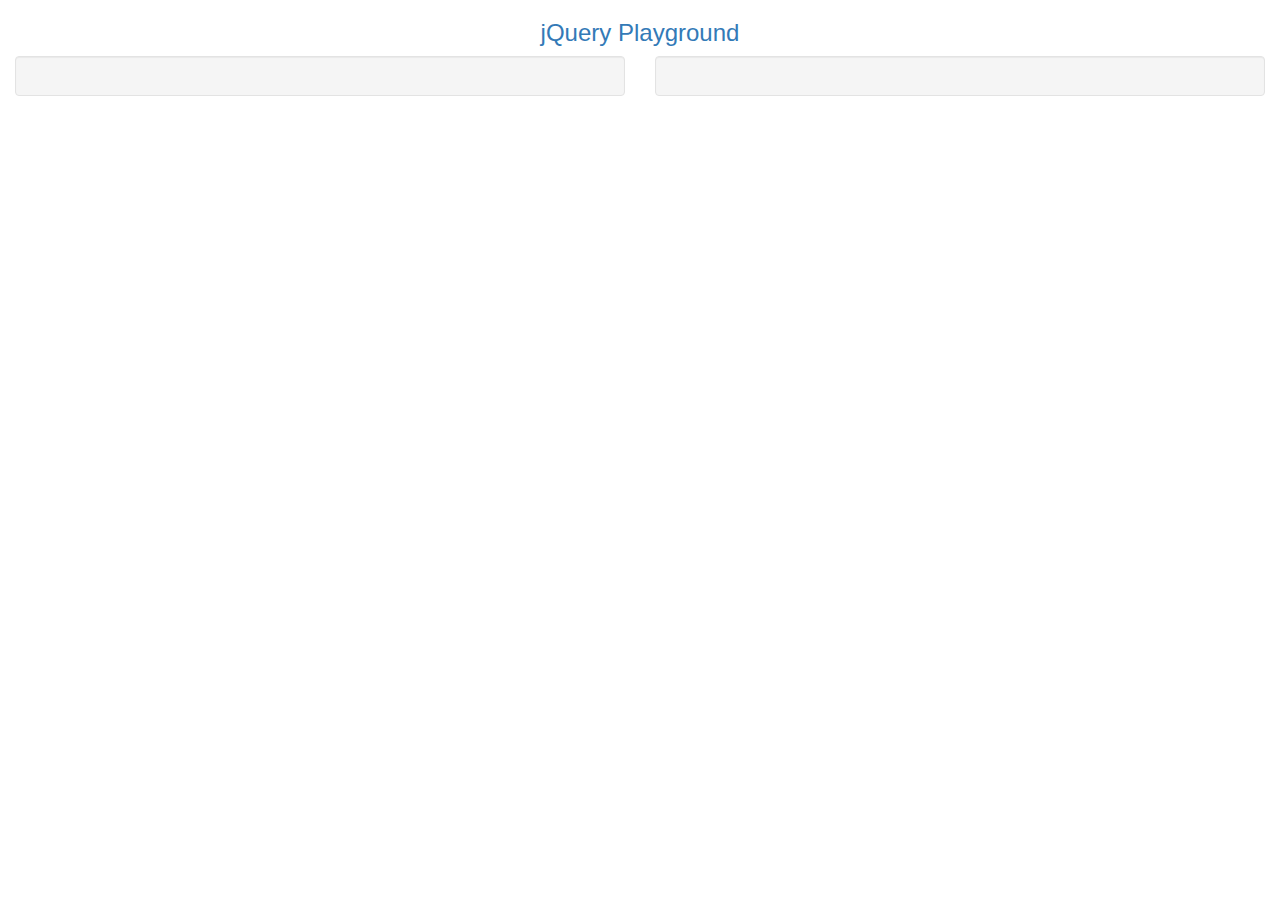
==== jQuery.html @ 4743902e "add new files" ====
<!DOCTYPE html>
<html lang="en">
<head>
  <meta charset="UTF-8">
  <meta name="viewport" content="width=device-width, initial-scale=1.0">
  <link rel="stylesheet" href="https://maxcdn.bootstrapcdn.com/bootstrap/3.3.7/css/bootstrap.min.css" integrity="sha384-BVYiiSIFeK1dGmJRAkycuHAHRg32OmUcww7on3RYdg4Va+PmSTsz/K68vbdEjh4u" crossorigin="anonymous"/>
  <link rel="stylesheet" href="https://use.fontawesome.com/releases/v5.8.1/css/all.css" integrity="sha384-50oBUHEmvpQ+1lW4y57PTFmhCaXp0ML5d60M1M7uH2+nqUivzIebhndOJK28anvf" crossorigin="anonymous">

  <link rel="stylesheet" href="second.css"/>
  <title>jQuery Playground</title>
</head>
<body>
  <div class="container-fluid">
  <h3 class="text-primary text-center">jQuery Playground</h3>
  <div class="row">
    <div class="col-xs-6">
      <div class="well"></div>
    </div>
    <div class="col-xs-6">
      <div class="well"></div>
    </div>
  </div>
</div>
</body>
</html>
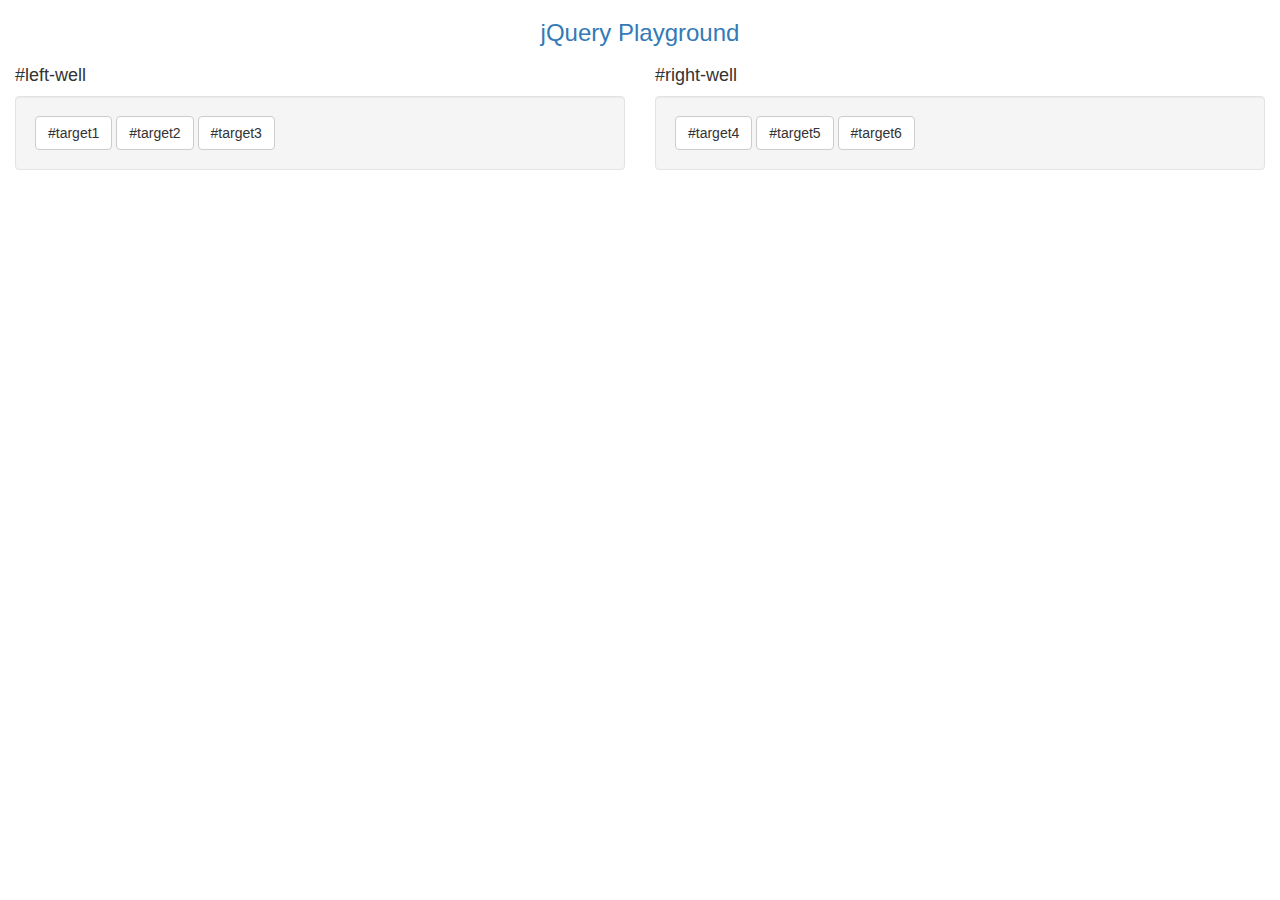
==== commit d42e5a58: "finish project" ====
--- a/jQuery.html
+++ b/jQuery.html
@@ -10,14 +10,25 @@
   <title>jQuery Playground</title>
 </head>
 <body>
+  <!--Code below this line should not be changed-->
   <div class="container-fluid">
   <h3 class="text-primary text-center">jQuery Playground</h3>
   <div class="row">
     <div class="col-xs-6">
-      <div class="well"></div>
+      <h4>#left-well</h4>
+      <div class="well" id="left-well">
+        <button class="btn btn-default target" id="target1">#target1</button>
+        <button class="btn btn-default target" id="target2">#target2</button>
+        <button class="btn btn-default target" id="target3">#target3</button>
+      </div>
     </div>
     <div class="col-xs-6">
-      <div class="well"></div>
+      <h4>#right-well</h4>
+      <div class="well" id="right-well">
+        <button class="btn btn-default target" id="target4">#target4</button>
+        <button class="btn btn-default target" id="target5">#target5</button>
+        <button class="btn btn-default target" id="target6">#target6</button>
+      </div>
     </div>
   </div>
 </div>
